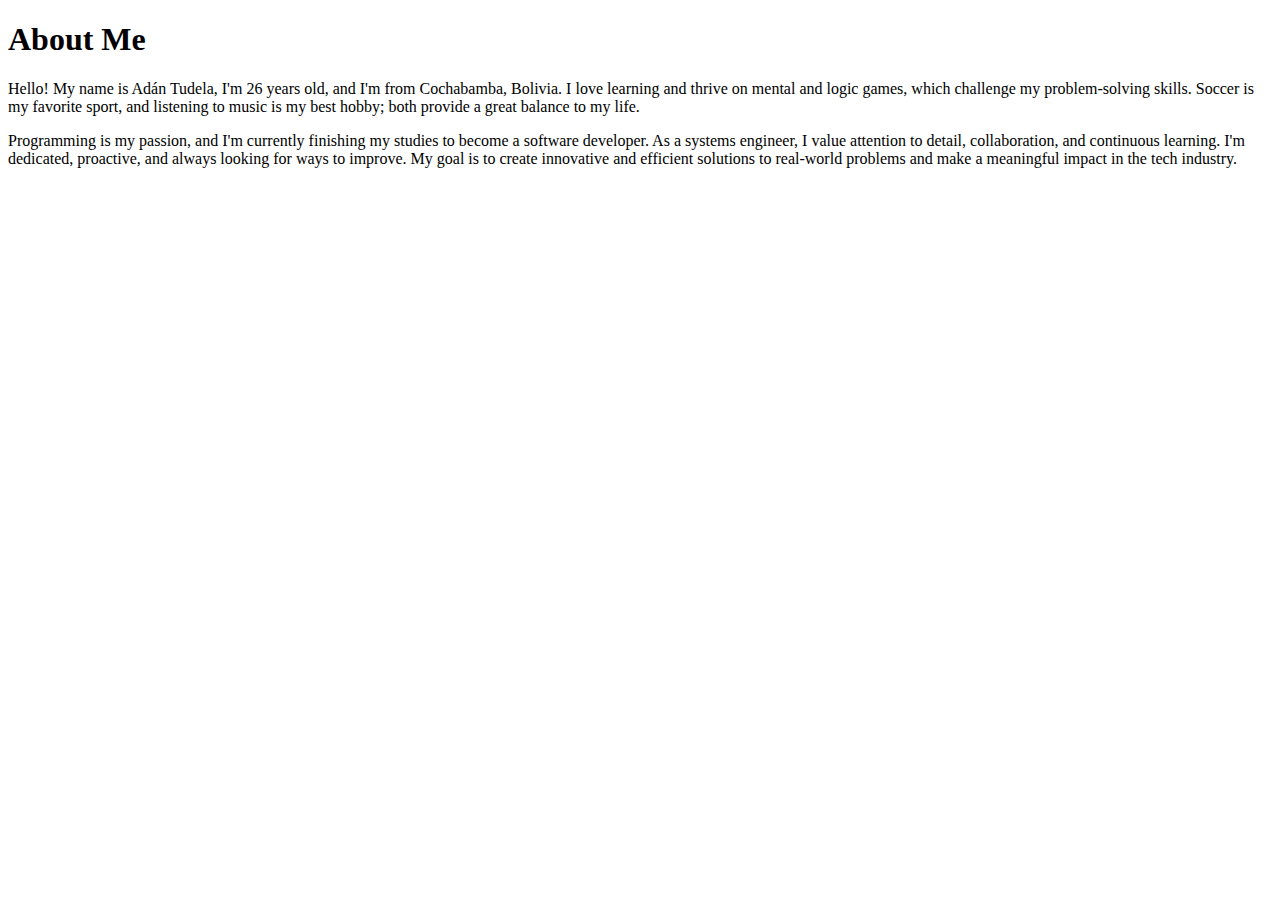
==== index.html @ 11bba283 "First Commit - Checking repository" ====
<!DOCTYPE html>
<html lang="en-US">

<head>
    <meta charset="utf-8">
    <meta name="viewport" content="width=device-width, initial-scale=1.0">
    <meta name="description" content="Adan Abinadi Tudela's WDD 231">
    <meta name="author" content="Adan Tudela">
    <title>My Biography</title>
</head>

<body>
    <h1>About Me</h1>
    <p>Hello! My name is Adán Tudela, I'm 26 years old, and I'm from Cochabamba, Bolivia. I love learning and thrive on mental and logic games, which challenge my problem-solving skills. Soccer is my favorite sport, and listening to music is my best hobby; both provide a great balance to my life.</p>
    <p>Programming is my passion, and I'm currently finishing my studies to become a software developer. As a systems engineer, I value attention to detail, collaboration, and continuous learning. I'm dedicated, proactive, and always looking for ways to improve. My goal is to create innovative and efficient solutions to real-world problems and make a meaningful impact in the tech industry.</p>
            
</body>
</html>
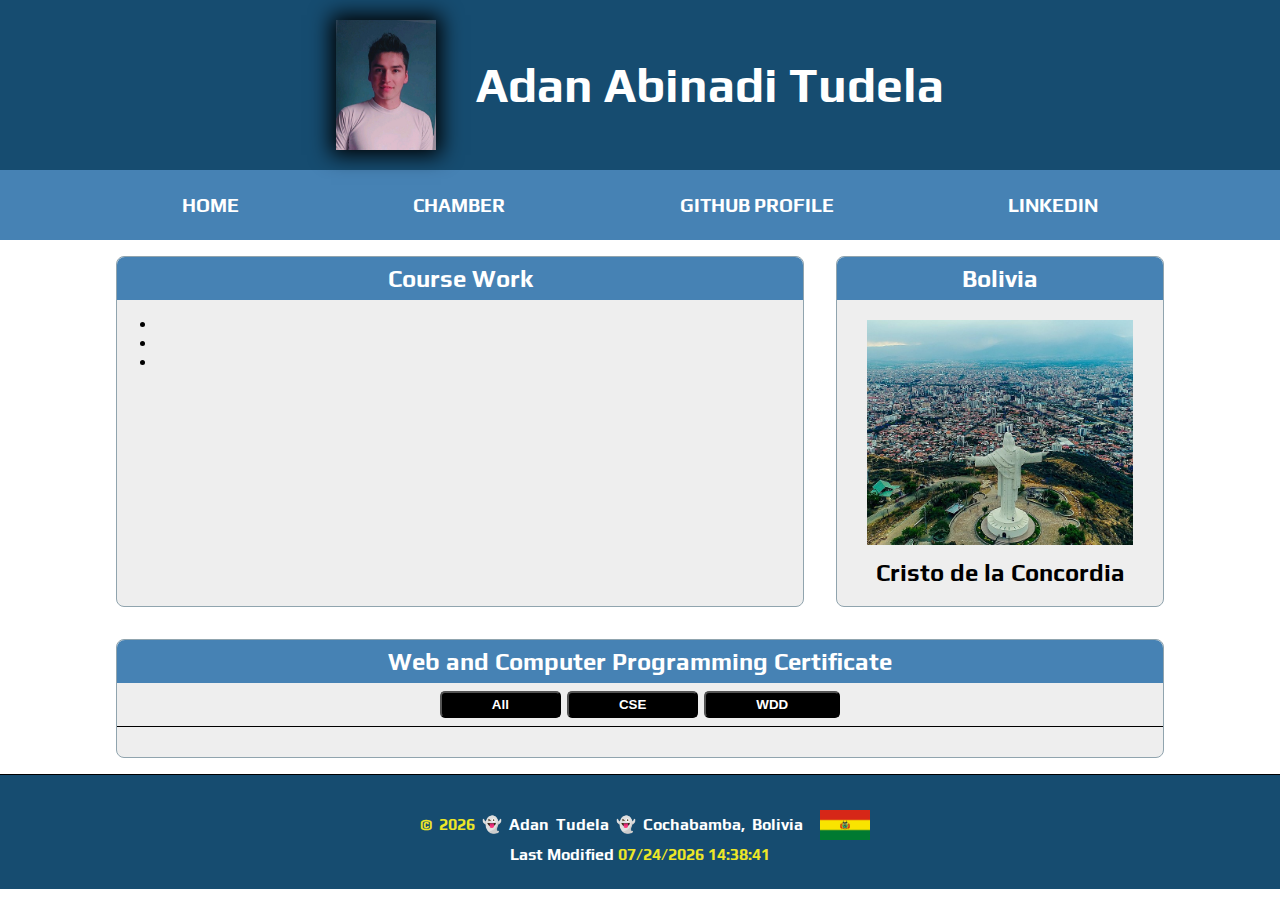
==== commit 1e2306b6: "HomePage-Assignment" ====
--- a/index.html
+++ b/index.html
@@ -1,18 +1,70 @@
 <!DOCTYPE html>
+<!--June 21st 2024-->
+
 <html lang="en-US">
 
 <head>
     <meta charset="utf-8">
     <meta name="viewport" content="width=device-width, initial-scale=1.0">
-    <meta name="description" content="Adan Abinadi Tudela's WDD 231">
+    <meta name="description" content="Adan Abinadi Tudela's WDD 131 - Dynamic Web Fundamentals course home page">
     <meta name="author" content="Adan Tudela">
-    <title>My Biography</title>
+    <title>WDD 131 - Dynamic Web Fundamentals - Abinadi Tudela</title>
+    <link rel="stylesheet" href="styles/base.css">
+    <script src="scripts/getdates.js" defer></script>
 </head>
 
 <body>
-    <h1>About Me</h1>
-    <p>Hello! My name is Adán Tudela, I'm 26 years old, and I'm from Cochabamba, Bolivia. I love learning and thrive on mental and logic games, which challenge my problem-solving skills. Soccer is my favorite sport, and listening to music is my best hobby; both provide a great balance to my life.</p>
-    <p>Programming is my passion, and I'm currently finishing my studies to become a software developer. As a systems engineer, I value attention to detail, collaboration, and continuous learning. I'm dedicated, proactive, and always looking for ways to improve. My goal is to create innovative and efficient solutions to real-world problems and make a meaningful impact in the tech industry.</p>
-            
+    <header class="headerprofile">
+        <img src="images/profile.jpg" alt="Hello, it is me Adan Tudela" width="200">
+
+        <h1 class="indent"> Adan Abinadi Tudela</h1>
+
+    </header>
+        
+    <nav>
+        <a href="index.html">Home</a>
+        <a href="chamber/index.html">Chamber</a>
+        <a href="https://github.com/abinaditudela">GitHub Profile</a>
+        <a href="https://www.linkedin.com/in/abinadi-tudela-535597187/">Linkedin</a>
+    </nav>
+    
+    <main>
+        <section class="card">
+            <h2>Course Work</h2>
+            <div class="content">
+                <ul>
+                    <li></li>
+                    <li></li>
+                    <li></li>
+                </ul>
+        </div>
+
+        </section>
+
+        <section class="card">
+            <h2>Bolivia</h2>
+            <figure>
+                <img src="images/8-image_huge.jpg" alt="The Cristo de la Concordia, Cochabamba, Bolivia.">
+                <figcaption>Cristo de la Concordia</figcaption>
+            </figure>
+        </section>
+        <section class="card" id="courses">
+            <h2>Web and Computer Programming Certificate</h2>
+            <div class="tags" id="head-tags">
+                <button class="filter-button">All</button>
+                <button class="filter-button">CSE</button>
+                <button class="filter-button">WDD</button>
+            </div>
+            <div class="tags" id="sub-tags">
+                
+            </div>
+        </section>
+
+    </main>
+    <footer>
+        <p> <span id="currentyear"></span> 👻 Adan Tudela 👻 Cochabamba, Bolivia <img src="images/Flag_of_Bolivia.png" alt=""></p>
+        <span id="lastModified"></span>
+    </footer>
 </body>
+
 </html>--- a/styles/base.css
+++ b/styles/base.css
@@ -0,0 +1,260 @@
+@import url('https://fonts.googleapis.com/css2?family=Oswald&family=Play&display=swap');
+:root {
+
+    --heading-font: "Play", sans-serif;
+    --paragraph-font: "Oswald", sans-serif;}
+
+*{
+    margin: 0;
+    padding: 0;
+    box-sizing: border-box;
+
+}
+
+body{
+    font-size: 16px;
+    font-family: var(--heading-font);
+    font-weight: 600;
+}
+
+/* HEADER */
+
+.headerprofile{
+    display: flex;
+    align-items: center;
+    justify-content: center;
+    background-color: #164c70;
+    padding: 20px 0px;
+
+}
+.headerprofile img{
+    width: 100px;
+    height: 130px;
+    margin-right: 40px;
+    box-shadow: 0px 0px 20px 5px;
+
+}
+/* NAVEGATION BAR */
+
+nav{
+    background-color: steelblue;
+    padding: 1rem;
+    display: flex;
+    align-items: center;
+    justify-content: space-evenly;
+
+}
+nav a {
+    color: white;
+    display: block;
+    padding: 0.5rem;
+    font-weight: 700;
+    font-size: 1.2rem;
+    text-decoration: none;
+    text-transform: uppercase;
+}
+nav a:hover, nav a:active {
+    color: #333;
+}
+
+/* TITLE */
+
+.indent {
+    color: white;
+    font-weight: 600;
+    font-size: 3rem;
+    
+}
+/* .indent::before{
+    content: "Adan A. Tudela";
+    visibility: hidden;
+} */
+
+main{
+    max-width: 1080px;
+    margin: 0 auto;
+    display:grid;
+    grid-template-columns: repeat(3, 1fr);
+    gap:0;
+}
+/* element Card LEFT */
+main > .card:nth-child(1){
+    grid-column: 1/3;
+}
+main > .card img{
+    width: 100%;
+    height: 250px;
+    padding: 20px 30px 5px;
+    object-fit: cover;
+    /* float: right; */
+}
+
+figcaption{
+    text-align: center;
+    margin: 5px 20px 20px;
+    font-size: 1.5rem;
+}
+
+/* element Card RIGTH */
+main > .card:nth-child(2){
+    grid-column: 3/3;
+}
+
+/* element Card RIGTH */
+main > .card:nth-child(3){
+    grid-column: 4/1;
+}
+
+/* TAGS COURSES */
+
+.tags{
+    display: flex;
+    color: white;
+    justify-content: center;
+}
+
+#head-tags{
+    border-bottom: 1px solid black;
+    display: flex;
+    flex-shrink: 1;
+}
+
+#head-tags button{
+    background-color: black;
+    color: #ffffff;
+    border-radius: 5px;
+    padding: 4px 50px;
+    margin: 8px 3px;
+    font-weight: 600;
+}
+
+#head-tags button:hover{
+    background-color: #EDE627;
+    color: black;
+    border: 1px solid rgb(130, 130, 130);
+}
+
+#sub-tags{
+    display: grid;
+    grid-template-columns: repeat(3, 1fr);
+    gap: 15px;
+    justify-content: center;
+    margin: 20px 10px 10px;
+}
+
+#sub-tags .course-card.completed{
+    background-color: #005a27;
+    border-color: #000000;
+    border-radius: 5px;
+    text-align: center;
+    padding: 15px;
+    font-weight: 600;
+} 
+
+#sub-tags .course-card.not-completed{
+    background-color: #b40606;
+    border-color: #fff;
+    border-radius: 5px;
+    text-align: center;
+    padding: 15px;
+    font-weight: 600;
+} 
+
+/* CARD GENERAL */
+.card{
+    border-radius: 0.5rem;
+    border:#90A4AE solid 1px;
+    background-color: #eee;
+    margin: 1rem ;
+    padding: 0px;
+    grid-row: span 2;
+    position:relative;
+}
+
+.card h2{
+    text-align: center;
+    background-color: steelblue;
+    margin: 0;
+    padding: 0.5rem;
+    border-radius: 0.5rem 0.5rem 0 0;
+    color: #FFF;
+
+
+}
+.content{
+    padding-top: 15px;
+    padding-left: 40px;
+}
+/* .flex-container{
+flex: 1;
+    display: flex;
+    flex-direction: column;
+    justify-content: space-around;
+    font-size: 1.5rem;}
+    
+.list{
+    padding: 20px 20px 20px 40px !important;
+    line-height: 50px;
+
+} */
+p{
+    padding: 0;
+    margin: 1rem;
+    line-height: 25px;
+    word-spacing: 3px;
+}
+/* FOOTER */
+footer{
+    color: #FFF;
+    background-color: #164c70;
+    padding-top: 25px;
+    padding-bottom: 25px;
+    border-top: 1px solid #000;
+    text-align: center;
+}
+footer p {
+    line-height: 40px;
+    margin: 0;
+}
+footer img{
+    width: 50px;
+    height: 30px;
+    transform: translateY(+10px)translateX(+10px);    
+}
+.highli{
+    color: #EDE627;
+    font-weight: 700;
+    
+}
+
+h3{
+    padding-left: 16px;
+}
+/* NEW */
+
+
+
+
+/* MENU */
+
+#menu-button {
+    position: absolute;
+    font-size: 1.75em;
+    background: none;
+    border: none;
+    color: #fff;
+    cursor: pointer;
+    top: 0.75rem;
+    right: 0.75rem;
+    padding-top: 24px;
+}
+
+#menu-button::before {
+    content: "☰";
+}
+
+#menu-button.open::before {
+    content: "X";
+    justify-self: left;
+}
+
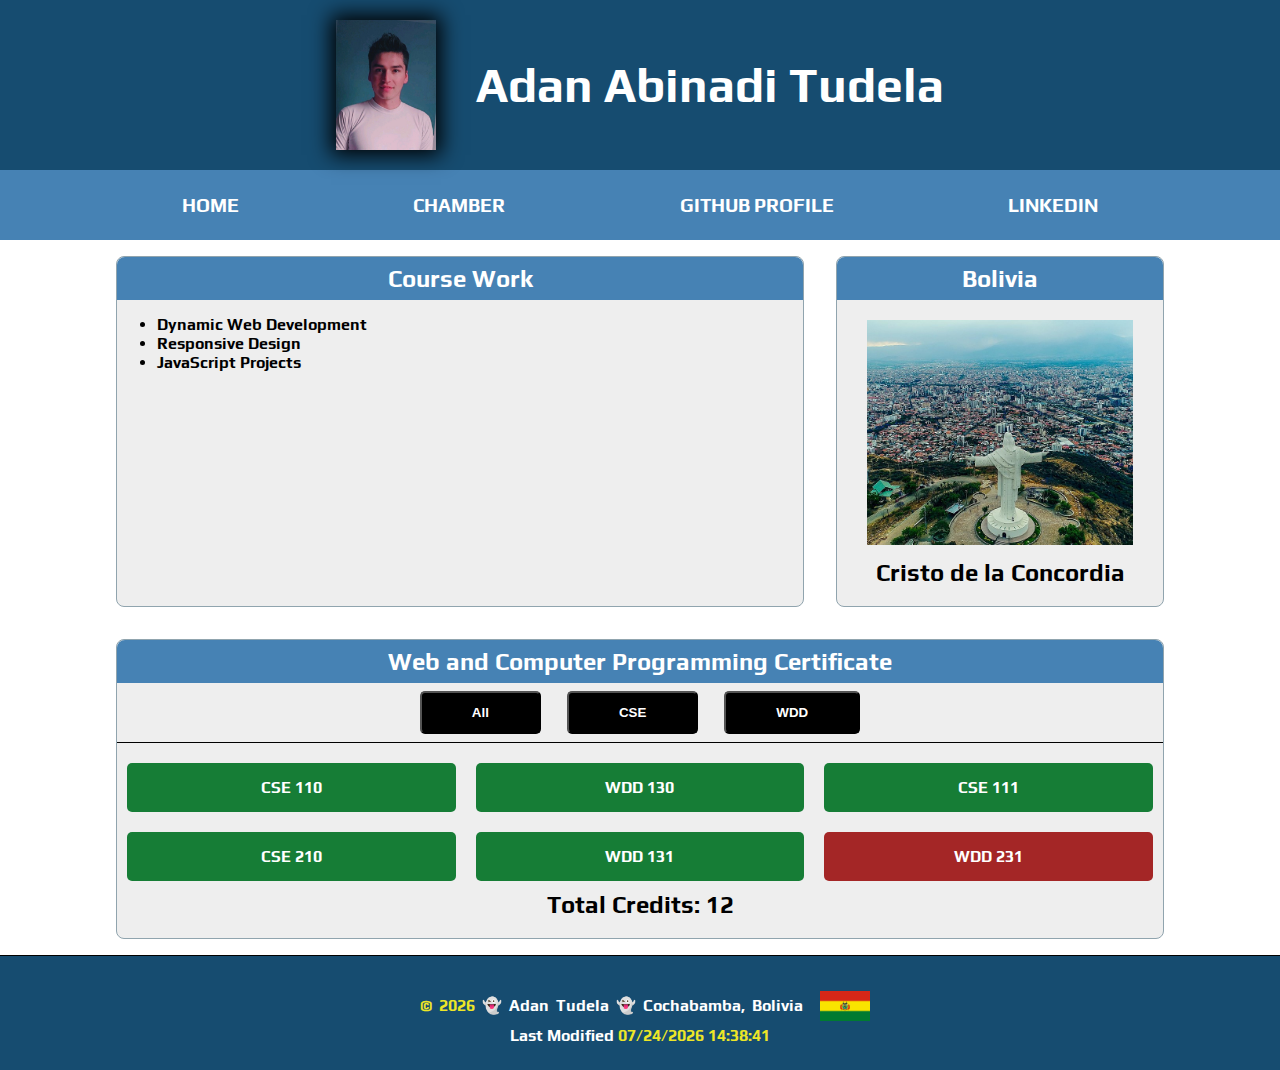
==== commit aa10cde2: "W01 Assignment: Course Home Page - Completed" ====
--- a/index.html
+++ b/index.html
@@ -1,27 +1,29 @@
 <!DOCTYPE html>
-<!--June 21st 2024-->
+<!--Nov 23 2024-->
 
 <html lang="en-US">
 
 <head>
     <meta charset="utf-8">
     <meta name="viewport" content="width=device-width, initial-scale=1.0">
-    <meta name="description" content="Adan Abinadi Tudela's WDD 131 - Dynamic Web Fundamentals course home page">
+    <meta name="description" content="Adan Abinadi Tudela's WDD 231 - Web Frontend Development I course home page">
     <meta name="author" content="Adan Tudela">
-    <title>WDD 131 - Dynamic Web Fundamentals - Abinadi Tudela</title>
+    <title>WDD 231 | Web Frontend Development I - Abinadi Tudela</title>
     <link rel="stylesheet" href="styles/base.css">
     <script src="scripts/getdates.js" defer></script>
+    <script src="scripts/menu.js" defer></script>
+    <script src="scripts/courses.js" defer></script>
 </head>
 
 <body>
     <header class="headerprofile">
         <img src="images/profile.jpg" alt="Hello, it is me Adan Tudela" width="200">
-
         <h1 class="indent"> Adan Abinadi Tudela</h1>
+        <button id="menu-button" aria-label="Menu"></button>
 
     </header>
         
-    <nav>
+    <nav id="navbar">
         <a href="index.html">Home</a>
         <a href="chamber/index.html">Chamber</a>
         <a href="https://github.com/abinaditudela">GitHub Profile</a>
@@ -33,9 +35,9 @@
             <h2>Course Work</h2>
             <div class="content">
                 <ul>
-                    <li></li>
-                    <li></li>
-                    <li></li>
+                    <li>Dynamic Web Development</li>
+                    <li>Responsive Design</li>
+                    <li>JavaScript Projects</li>
                 </ul>
         </div>
 
@@ -58,11 +60,12 @@
             <div class="tags" id="sub-tags">
                 
             </div>
+            <figcaption id="credits"></figcaption>
         </section>
 
     </main>
     <footer>
-        <p> <span id="currentyear"></span> 👻 Adan Tudela 👻 Cochabamba, Bolivia <img src="images/Flag_of_Bolivia.png" alt=""></p>
+        <p> <span id="currentyear"></span> 👻 Adan Tudela 👻 Cochabamba, Bolivia <img src="images/Flag_of_Bolivia.png" alt="Flag of Bolivia"></p>
         <span id="lastModified"></span>
     </footer>
 </body>
--- a/styles/base.css
+++ b/styles/base.css
@@ -116,6 +116,7 @@
 #head-tags{
     border-bottom: 1px solid black;
     display: flex;
+    gap: 20px;
     flex-shrink: 1;
 }
 
@@ -123,27 +124,27 @@
     background-color: black;
     color: #ffffff;
     border-radius: 5px;
-    padding: 4px 50px;
+    padding: 12px 50px;
     margin: 8px 3px;
     font-weight: 600;
 }
 
 #head-tags button:hover{
-    background-color: #EDE627;
-    color: black;
+    background-color: #164c70;
+    color: #fff;
     border: 1px solid rgb(130, 130, 130);
 }
 
 #sub-tags{
     display: grid;
     grid-template-columns: repeat(3, 1fr);
-    gap: 15px;
+    gap: 20px;
     justify-content: center;
     margin: 20px 10px 10px;
 }
 
 #sub-tags .course-card.completed{
-    background-color: #005a27;
+    background-color: rgba(8, 118, 43, 0.941);
     border-color: #000000;
     border-radius: 5px;
     text-align: center;
@@ -152,7 +153,7 @@
 } 
 
 #sub-tags .course-card.not-completed{
-    background-color: #b40606;
+    background-color: #a42626;
     border-color: #fff;
     border-radius: 5px;
     text-align: center;
@@ -232,29 +233,68 @@
 }
 /* NEW */
 
-
-
-
-/* MENU */
+/* Media Queries */
+@media screen and (max-width: 768px) {
+    main{
+        display: block;
+    }
+    .card:nth-child(1){
+        min-height: 200px;
+    }
+    nav {
+        display: none;
+        flex-direction: column;
+        position: absolute;
+        top: 170px;
+        right: 0;
+        background-color: steelblue;
+        width: 100%;
+        z-index: 10;
+    }
+
+    nav.open {
+        display: flex;
+    }
+
+    #menu-button {
+        display: block !important;
+    }
+
+    #head-tags{
+        font-size: 1rem;
+        display: grid;
+        grid-template-columns: 1fr;
+        margin: 15px;
+        gap: 0px;
+    }
+    
+    #sub-tags{
+        grid-template-columns: 1fr;
+    }
+
+    #sub-tags {
+        font-size: 1rem;
+    }
+}
 
 #menu-button {
+    display: none; /* Escondido por defecto en pantallas grandes */
     position: absolute;
-    font-size: 1.75em;
+    font-size: 2rem;
     background: none;
     border: none;
-    color: #fff;
+    color: white;
     cursor: pointer;
-    top: 0.75rem;
-    right: 0.75rem;
-    padding-top: 24px;
+    right: 40px;
+    top: 60px;
 }
 
 #menu-button::before {
-    content: "☰";
+    content: "☰"; /* Ícono hamburguesa */
 }
 
 #menu-button.open::before {
-    content: "X";
-    justify-self: left;
-}
-
+    content: "✖"; /* Ícono cerrar */
+    /* justify-self: left; */
+}
+
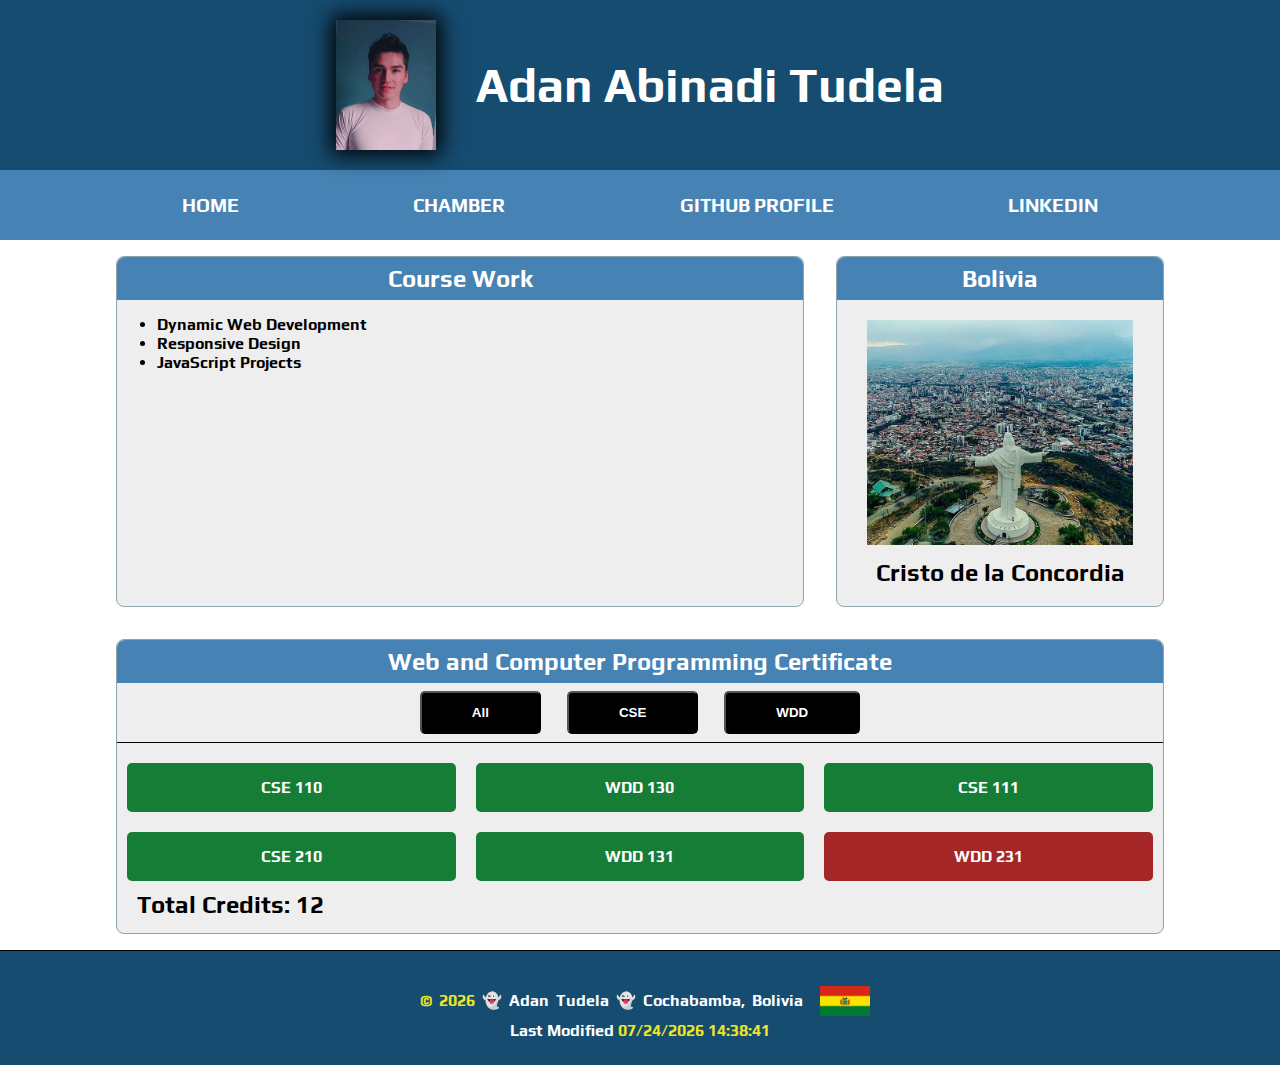
==== commit ac08f8dc: "Assignment: Course Home Page - Finished" ====
--- a/index.html
+++ b/index.html
@@ -13,6 +13,9 @@
     <script src="scripts/getdates.js" defer></script>
     <script src="scripts/menu.js" defer></script>
     <script src="scripts/courses.js" defer></script>
+    <link rel="preconnect" href="https://fonts.googleapis.com">
+    <link rel="preconnect" href="https://fonts.gstatic.com" crossorigin>
+    <link href="https://fonts.googleapis.com/css2?family=Bodoni+Moda+SC:opsz@6..96&family=Oswald:wght@200..700&family=Play&display=swap" rel="stylesheet">
 </head>
 
 <body>
@@ -46,7 +49,7 @@
         <section class="card">
             <h2>Bolivia</h2>
             <figure>
-                <img src="images/8-image_huge.jpg" alt="The Cristo de la Concordia, Cochabamba, Bolivia.">
+                <img src="images/cristo-concordia-min.jpg" alt="The Cristo de la Concordia, Cochabamba, Bolivia.">
                 <figcaption>Cristo de la Concordia</figcaption>
             </figure>
         </section>
@@ -60,7 +63,7 @@
             <div class="tags" id="sub-tags">
                 
             </div>
-            <figcaption id="credits"></figcaption>
+            <span id="credits"></span>
         </section>
 
     </main>
--- a/styles/base.css
+++ b/styles/base.css
@@ -89,7 +89,7 @@
     /* float: right; */
 }
 
-figcaption{
+figcaption, #credits{
     text-align: center;
     margin: 5px 20px 20px;
     font-size: 1.5rem;
@@ -186,18 +186,9 @@
     padding-top: 15px;
     padding-left: 40px;
 }
-/* .flex-container{
-flex: 1;
-    display: flex;
-    flex-direction: column;
-    justify-content: space-around;
-    font-size: 1.5rem;}
-    
-.list{
-    padding: 20px 20px 20px 40px !important;
-    line-height: 50px;
-
-} */
+#courses{
+    padding-bottom: 15px;
+}
 p{
     padding: 0;
     margin: 1rem;
